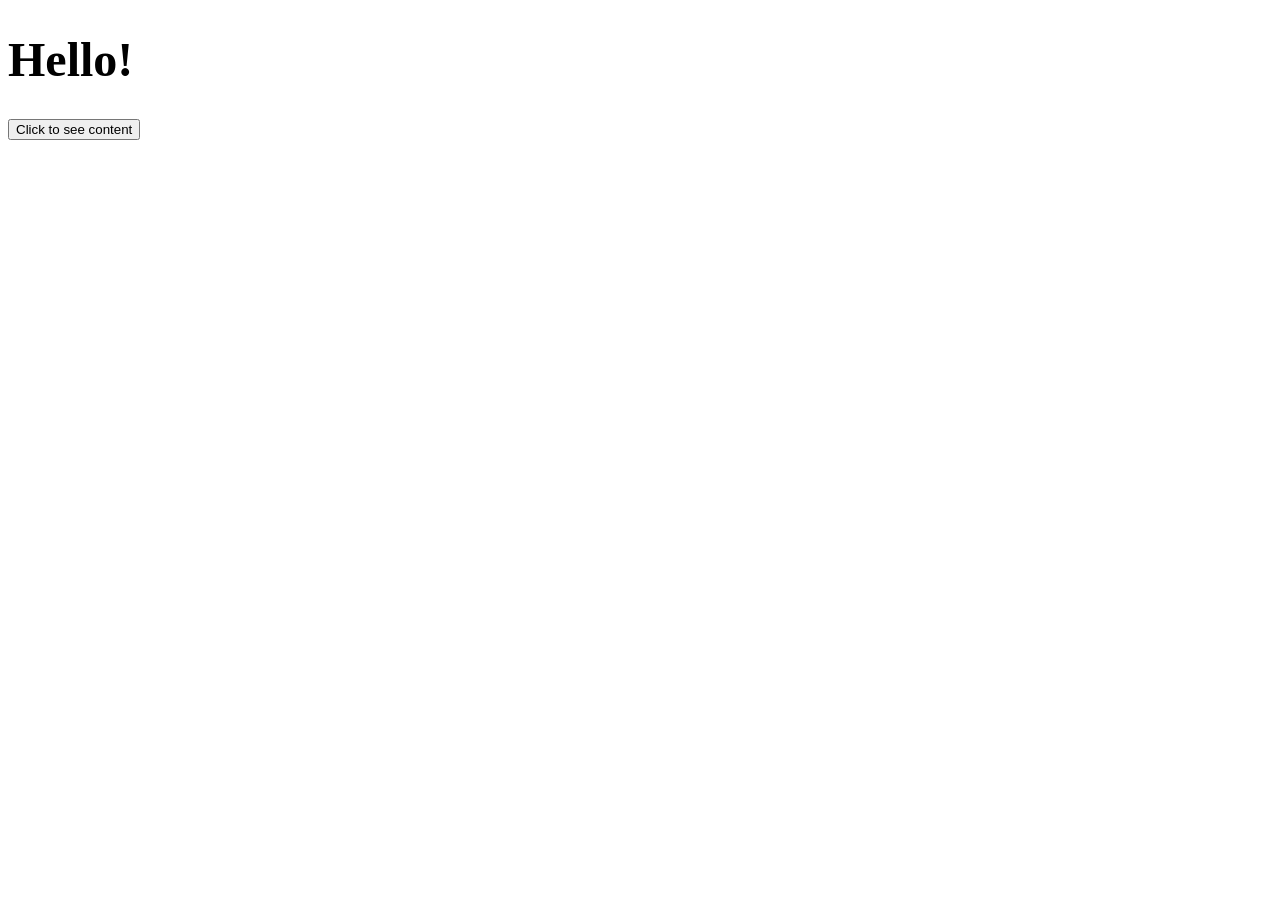
==== index.html @ f85a3cdc "changed name" ====
<!DOCTYPE html>
<html>
<head>
<link rel="stylesheet" type="text/css" href="style.css">
<script src="program.js"></script>
<title>Hello</title>
</head>
<body>
<h1>Hello!</h1>
<p><button onclick="show_hide()">Click to see content</button></p>
<div id="content">
<p>These are my cats!<p>
<p>Click the button to see more pics! <button onclick="nextPic()">Click me!</button><p>

<img onmouseover="bigImg(this)" onmouseout="normalImg(this)" src="mycats.jpg" alt="my cats" id="img_to_change">
</div>
</body>
</html>
---- style.css ----
h1{
  font-size: 36pt;
  font-weight: bold;
}
p{
  font-family: "Times New Roman", Times, serif;
  font-size: 12pt
}
img{
  width: 500px;
}
#content{
  display: none;
}
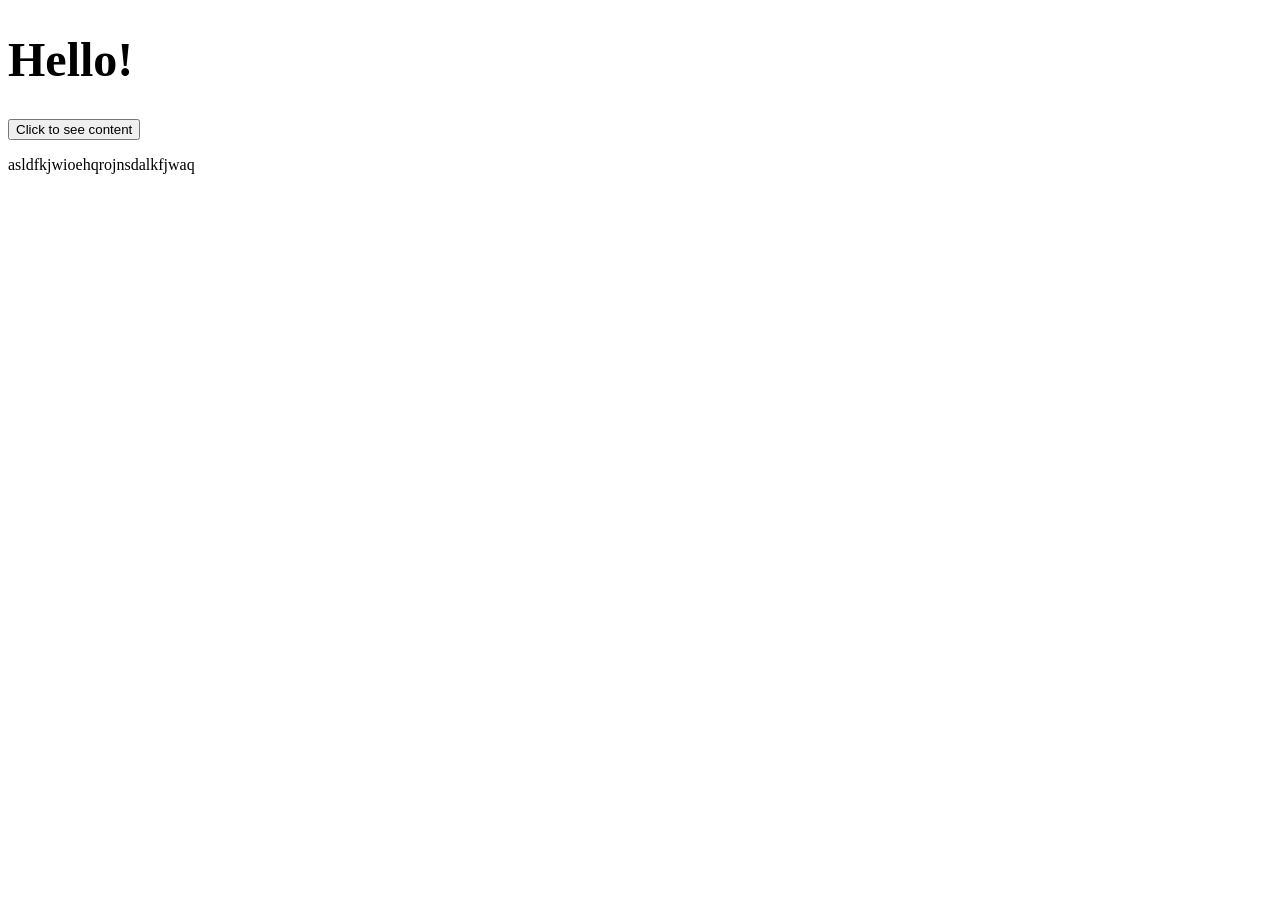
==== commit 5acbd672: "test commit" ====
--- a/index.html
+++ b/index.html
@@ -16,3 +16,5 @@
 </div>
 </body>
 </html>
+
+asldfkjwioehqrojnsdalkfjwaq
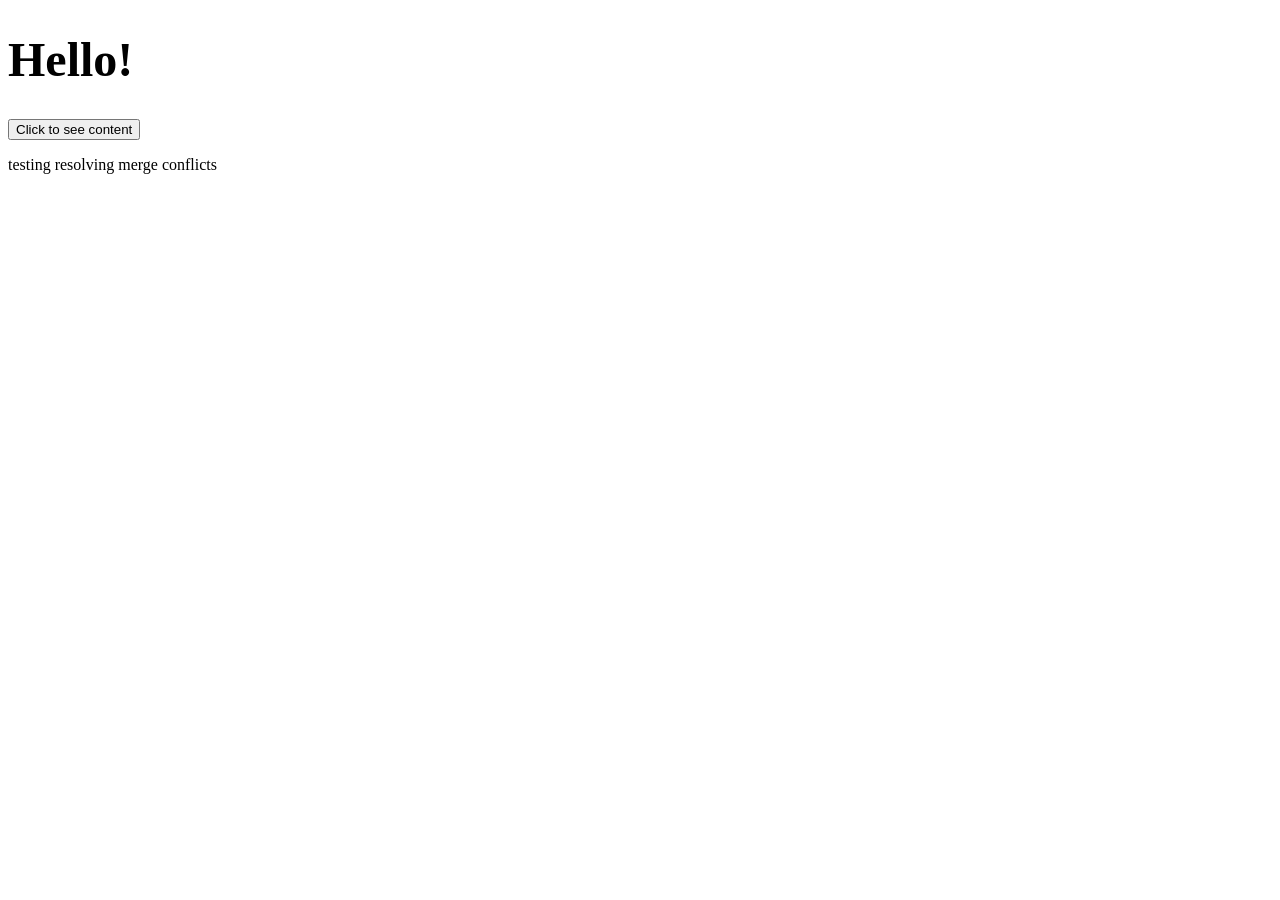
==== commit c58a25bc: "merge conflict testing" ====
--- a/index.html
+++ b/index.html
@@ -17,4 +17,4 @@
 </body>
 </html>
 
-asldfkjwioehqrojnsdalkfjwaq
+testing resolving merge conflicts
